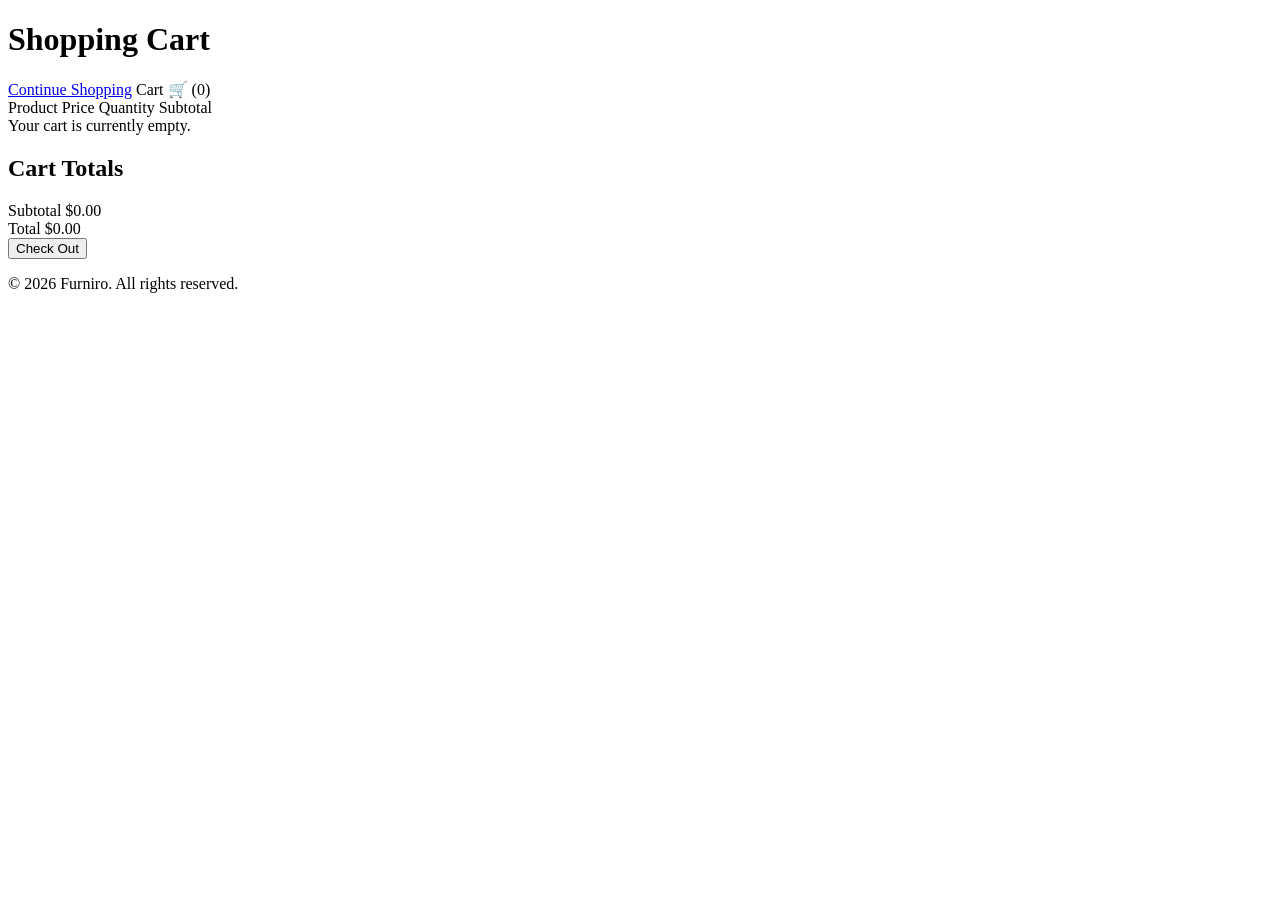
==== cart.html @ 5d3ce2d6 "fix: move cart.html to root and update asset paths" ====
<!DOCTYPE html>
<html lang="en">
<head>
  <meta charset="UTF-8">
  <meta name="viewport" content="width=device-width, initial-scale=1.0">
  <title>My Cart</title>
  <link rel="stylesheet" href="style.css">
</head>
<body>
  <!-- Header -->
  <header>
    <h1>Shopping Cart</h1>
    <a href="index.html">Continue Shopping</a>
    <span id="cartCount"> Your Cart 🛒 (0)</span>
  </header>

  <!-- Cart Items -->
<main class="cart-container container">
    <div class="cart-layout">
        
        <div class="cart-main">
            <div class="cart-header-labels">
                <span>Product</span>
                <span>Price</span>
                <span>Quantity</span>
                <span>Subtotal</span>
                <span></span>
            </div>
            <div id="cartContainer">
                </div>
        </div>

        <div class="cart-summary-card">
            <h2>Cart Totals</h2>
            <div class="summary-line">
                <span>Subtotal</span>
                <span class="sub-price">$<span id="cartTotal">0.00</span></span>
            </div>
            <div class="summary-line total-line">
                <span>Total</span>
                <span class="final-price">$<span id="cartTotalFinal">0.00</span></span>
            </div>
            <button id="checkoutBtn" class="checkout-button">Check Out</button>
        </div>
        
    </div>
</main>
  <!-- FOOTER -->
<footer class="footer">
  <p>© 2026 Furniro. All rights reserved.</p>
</footer>

<script src="js/script.js"></script>
</body>
</html>
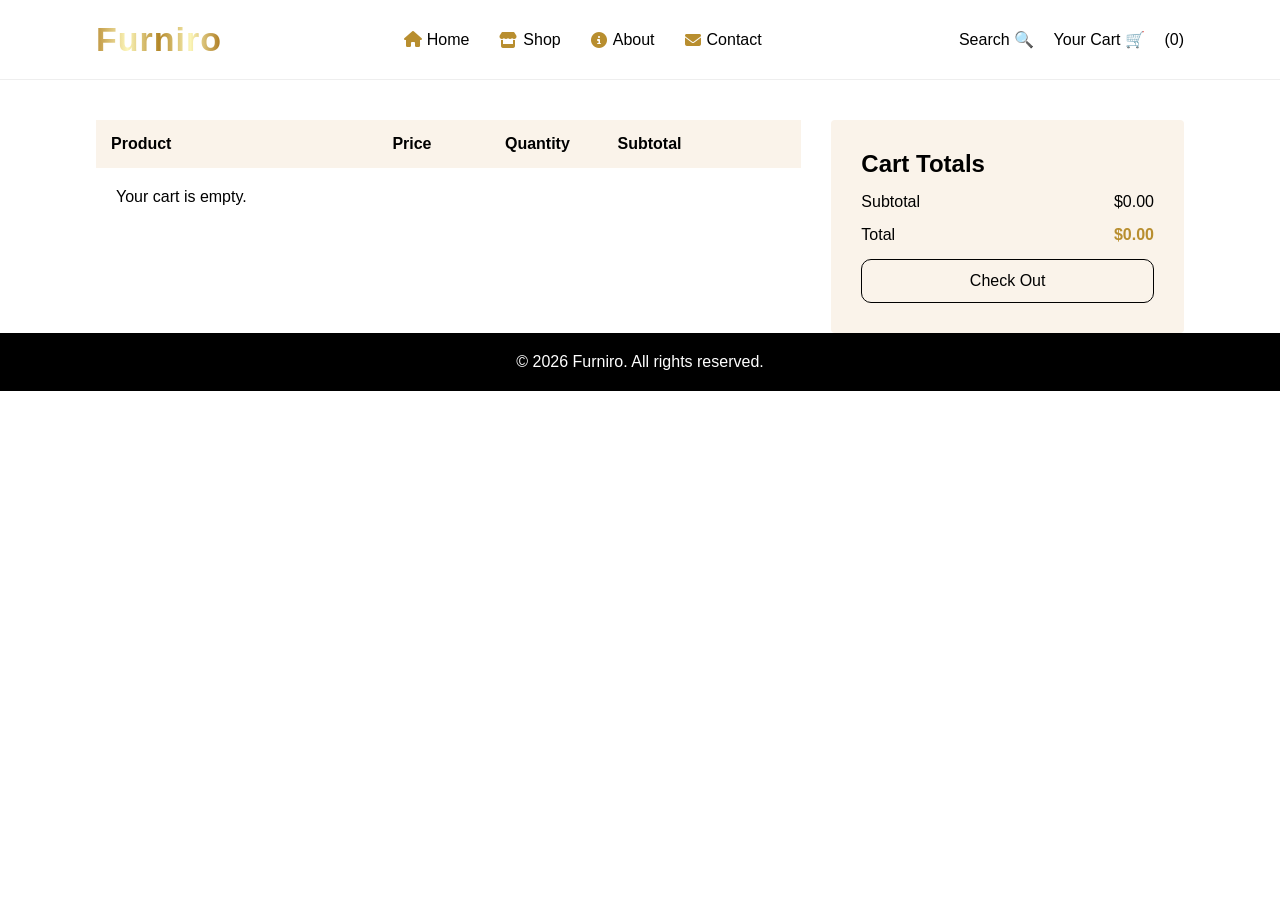
==== commit e89ee81a: "done with code" ====
--- a/cart.html
+++ b/cart.html
@@ -3,21 +3,33 @@
 <head>
   <meta charset="UTF-8">
   <meta name="viewport" content="width=device-width, initial-scale=1.0">
-  <title>My Cart</title>
-  <link rel="stylesheet" href="style.css">
+  <title>My Cart | Furniro</title>
+  <link rel="stylesheet" href="css/style.css">
+  <link rel="stylesheet" href="https://cdnjs.cloudflare.com/ajax/libs/font-awesome/6.5.0/css/all.min.css">
 </head>
 <body>
-  <!-- Header -->
-  <header>
-    <h1>Shopping Cart</h1>
-    <a href="index.html">Continue Shopping</a>
-    <span id="cartCount"> Your Cart 🛒 (0)</span>
-  </header>
+  
+  <header class="header">
+  <div class="container nav">
+    <h2 class="logo">Furniro</h2>
 
-  <!-- Cart Items -->
-<main class="cart-container container">
+   <ul class="menu">
+    <li><a href="index.html" style="text-decoration: none; color: black;"><i class="fa fa-home"></i> Home</a></li>
+  <li><i class="fa fa-store"></i> Shop</li>
+  <li><i class="fa fa-info-circle"></i> About</li>
+  <li><i class="fa fa-envelope"></i> Contact</li>
+</ul>
+<div class="icons">
+  <span>Search 🔍</span>
+  <span onclick="location.href='cart.html'" style="cursor:pointer;">
+  Your Cart 🛒 <span id="cartCount">(0)</span>
+</span>
+</div>
+  </div>
+</header>
+  
+  <main class="cart-container container">
     <div class="cart-layout">
-        
         <div class="cart-main">
             <div class="cart-header-labels">
                 <span>Product</span>
@@ -26,30 +38,28 @@
                 <span>Subtotal</span>
                 <span></span>
             </div>
-            <div id="cartContainer">
-                </div>
+            <div id="cartContainer"></div>
         </div>
 
         <div class="cart-summary-card">
             <h2>Cart Totals</h2>
             <div class="summary-line">
                 <span>Subtotal</span>
-                <span class="sub-price">$<span id="cartTotal">0.00</span></span>
+                <span>$<span id="cartTotal">0.00</span></span>
             </div>
             <div class="summary-line total-line">
                 <span>Total</span>
-                <span class="final-price">$<span id="cartTotalFinal">0.00</span></span>
+                <span style="color: #B88E2F; font-weight: bold;">$<span id="cartTotalFinal">0.00</span></span>
             </div>
             <button id="checkoutBtn" class="checkout-button">Check Out</button>
         </div>
-        
     </div>
-</main>
-  <!-- FOOTER -->
-<footer class="footer">
-  <p>© 2026 Furniro. All rights reserved.</p>
-</footer>
+  </main>
 
-<script src="js/script.js"></script>
+  <footer class="footer" style="text-align:center; padding: 20px;">
+    <p>© 2026 Furniro. All rights reserved.</p>
+  </footer>
+
+  <script src="js/script.js"></script>
 </body>
 </html>
--- a/css/style.css
+++ b/css/style.css
@@ -0,0 +1,422 @@
+  *{
+    margin: 0;
+    padding: 0;
+    box-sizing: border-box;
+    font-family: 'Poppins', sans-serif;
+  }
+  body {
+    background: #fff;
+  }
+
+  /* LOGO STYLING */
+    .logo {
+      font-size: 34px;
+      font-weight: 700;
+      letter-spacing: 1px;
+      background: linear-gradient(to right, #bf953f, #fcf6ba, #b38728, #fbf5b7, #aa771c);
+      -webkit-background-clip: text;
+      -webkit-text-fill-color: transparent;
+    }
+
+
+  /* CONTAINER */
+  .container {
+   width: 85%;
+   margin: auto;
+  }
+
+/* HEADER */
+.header {
+  padding: 20px 0;
+  border-bottom: 1px solid #eee;
+}
+
+.nav {
+  display: flex;
+  justify-content: space-between;
+  align-items: center;
+}
+
+.menu {
+  list-style: none;
+  display: flex;
+  gap: 30px;
+}
+
+.menu li {
+  display: inline-flex;  
+  align-items: center;
+  gap: 6px;
+  cursor: pointer;
+}
+.menu li i {
+  color: #b88e2f;
+}
+
+.icons span {
+  margin-left: 15px;
+  cursor: pointer;
+}
+
+/* HERO */
+.hero {
+  height: 80vh;
+  background: url('https://encrypted-tbn1.gstatic.com/images?q=tbn:ANd9GcRE4SPYbhoFNMhqPZlPVOKo5lG-Z8063fB8h_frfKRdufceLVmG') center/cover no-repeat; 
+  display: flex;
+  align-items: center;
+  justify-content: flex-end;
+}
+
+.hero-box {
+  background: rgba(249, 230, 208, 0.9); 
+  padding: 60px; 
+  width: 450px;  
+  margin-right: 100px;
+  box-shadow: 0 10px 30px rgba(0,0,0,0.1);
+}
+
+.tag {
+  font-size: 12px;
+  letter-spacing: 2px;
+}
+
+.hero-box h1 {
+  margin: 10px 0;
+  font-size: 28px;
+}
+
+.btn {
+  background: #b88e2f;
+  color: white;
+  border: none;
+  padding: 12px 25px;
+  cursor: pointer;
+  margin-top: 10px;
+}
+
+.btn:hover {
+  background: #a07a25;
+}
+
+/* CATEGORIES SECTION */
+.categories {
+  padding: 60px 0;
+  text-align: center;
+}
+
+.categories h2 {
+  font-size: 32px;
+  margin-bottom: 10px;
+  color: #333;
+}
+
+.categories p {
+  color: #666;
+  margin-bottom: 40px;
+}
+
+/* GRID FOR 6 CATEGORIES (3 per row) */
+.cat-grid {
+  display: grid;
+  grid-template-columns: repeat(3, 1fr); /* 3 equal columns */
+  gap: 30px; /* Space between cards */
+}
+
+.cat-card {
+  text-align: center;
+}
+
+.cat-card img {
+  width: 100%;
+  height: 480px; /* Forced height for uniformity */
+  object-fit: cover; /* Crops image to fill the box perfectly */
+  border-radius: 10px;
+  transition: transform 0.3s ease;
+  cursor: pointer;
+}
+
+.cat-card img:hover {
+  transform: scale(1.03);
+}
+
+.cat-card h4 {
+  margin-top: 15px;
+  font-size: 20px;
+  color: #333;
+  font-weight: 600;
+}
+/* PRODUCTS */
+.products {
+  padding: 60px 0;
+  text-align: center;
+}
+
+.product-grid {
+  display: grid;
+  grid-template-columns: repeat(4, 1fr);
+  gap: 20px;
+  margin-top: 30px;
+}
+
+.product-card {
+  border: 1px solid #f4f4f4;
+  padding: 0; 
+  transition: transform 0.3s ease;
+  background: #f4f5f7;
+  text-align: center;
+}
+
+.product-card:hover {
+  transform: translateY(-5px);
+  box-shadow: 0 10px 20px rgba(0,0,0,0.05);
+}
+
+.product-card img {
+  width: 100%;
+  height: 250px;
+  object-fit: cover;
+}
+
+.product-card h3, .product-card .price {
+  padding: 10px 15px;
+}
+.price {
+  color: #b88e2f;
+  margin: 10px 0;
+}
+
+/* Remove default link styling */
+.product-card a {
+    text-decoration: none;
+    color: inherit; /* Keeps the text color you already set */
+}
+
+/* Ensure the button still looks like a button inside the link */
+.btn-link {
+    display: inline-block;
+    width: 100%;
+}
+
+/* FOOTER */
+.footer {
+  text-align: center;
+  padding: 30px;
+  background: #000;
+  color: #fff;
+}
+
+@media (max-width: 768px) {
+  .nav {
+    flex-direction: column;
+    gap: 20px;
+  }
+  
+  .product-grid {
+    grid-template-columns: repeat(2, 1fr); /* 2 per row on tablets */
+  }
+
+  .hero {
+    justify-content: center;
+  }
+
+  .hero-box {
+    margin-right: 0;
+    width: 90%;
+  }
+}
+
+@media (max-width: 480px) {
+  .product-grid {
+    grid-template-columns: 1fr; /* 1 per row on phones */
+  }
+}
+
+.product-layout {
+    display: flex; /* Aligns image and info horizontally */
+    gap: 50px;
+    padding: 60px 10%;
+    align-items: flex-start;
+}
+
+.product-image {
+    flex: 1; /* Takes up 50% of the space */
+}
+
+.product-image img {
+    width: 100%;
+    border-radius: 8px;
+}
+
+.product-info {
+    flex: 1; /* Takes up the other 50% */
+}
+
+/* Styling the size dropdown to match Figma */
+select {
+    display: block;
+    width: 200px;
+    padding: 10px;
+    margin: 20px 0;
+    border: 1px solid #ccc;
+}
+
+/* PRODUCT PAGE IMPROVEMENTS */
+.product-container {
+  max-width: 1200px;
+  margin: auto;
+}
+
+.product-info h1 {
+  font-size: 32px;
+  margin-bottom: 10px;
+}
+
+.product-info .price {
+  font-size: 24px;
+  font-weight: bold;
+  color: #b88e2f;
+}
+
+.product-info .description {
+  margin: 15px 0;
+  line-height: 1.6;
+  color: #555;
+}
+
+.features {
+  margin: 20px 0;
+  padding-left: 20px;
+}
+
+.features li {
+  margin-bottom: 8px;
+}
+
+/* ADD TO CART BUTTON */
+.add-to-cart {
+  background: #b88e2f;
+  color: #fff;
+  border: none;
+  padding: 14px 30px;
+  font-size: 16px;
+  cursor: pointer;
+  border-radius: 6px;
+  transition: 0.3s;
+}
+
+.add-to-cart:hover {
+  background: #9a7627;
+}
+
+/* RELATED PRODUCTS FIX */
+.product-grid {
+  margin-top: 30px;
+}
+
+/* --- CART PAGE FIXATIONS --- */
+#cartContainer .cart-item {
+    display: grid;
+    grid-template-columns: 2fr 1fr 1fr 1fr 0.5fr; /* Matches your header labels */
+    align-items: center;
+    padding: 20px 0;
+    border-bottom: 1px solid #f0f0f0;
+    text-align: left;
+}
+
+#cartContainer .cart-item img {
+    width: 70px;
+    height: 70px;
+    object-fit: cover;
+    border-radius: 8px;
+    background: #F9F1E7;
+}
+
+#cartContainer .cart-item input {
+    width: 50px;
+    padding: 5px;
+    border: 1px solid #ddd;
+    border-radius: 4px;
+    text-align: center;
+}
+
+.remove-btn {
+    background: none;
+    border: none;
+    color: #b88e2f;
+    cursor: pointer;
+    font-weight: 600;
+}
+
+.empty-msg {
+    padding: 50px;
+    text-align: center;
+    font-size: 18px;
+    color: #9F9F9F;
+}
+
+/* Layout for the Cart Totals Card */
+.cart-layout {
+    display: grid;
+    grid-template-columns: 2fr 1fr;
+    gap: 30px;
+    margin-top: 40px;
+}
+
+.cart-header-labels {
+    display: grid;
+    grid-template-columns: 2.5fr 1fr 1fr 1fr 0.5fr;
+    background-color: #FAF3EA;
+    padding: 15px;
+    font-weight: 600;
+}
+
+.cart-item {
+    display: grid;
+    grid-template-columns: 2.5fr 1fr 1fr 1fr 0.5fr;
+    align-items: center;
+    padding: 15px 0;
+    border-bottom: 1px solid #f0f0f0;
+}
+
+.cart-summary-card {
+    background-color: #FAF3EA;
+    padding: 30px;
+    border-radius: 4px;
+}
+
+.summary-line {
+    display: flex;
+    justify-content: space-between;
+    margin: 15px 0;
+}
+
+.checkout-button {
+    width: 100%;
+    padding: 12px;
+    background: transparent;
+    border: 1px solid black;
+    border-radius: 10px;
+    cursor: pointer;
+    font-size: 16px;
+}
+.toast-notification {
+    position: fixed;
+    bottom: 20px;
+    right: 20px;
+    background-color: #B88E2F;
+    color: white;
+    padding: 15px 25px;
+    border-radius: 5px;
+    display: none;
+    z-index: 10000;
+}
+.toast-notification.show {
+    display: block;
+    animation: fadeInOut 3s forwards;
+}
+@keyframes fadeInOut {
+    0% { opacity: 0; transform: translateY(20px); }
+    15% { opacity: 1; transform: translateY(0); }
+    85% { opacity: 1; transform: translateY(0); }
+    100% { opacity: 0; transform: translateY(-20px); }
+}
